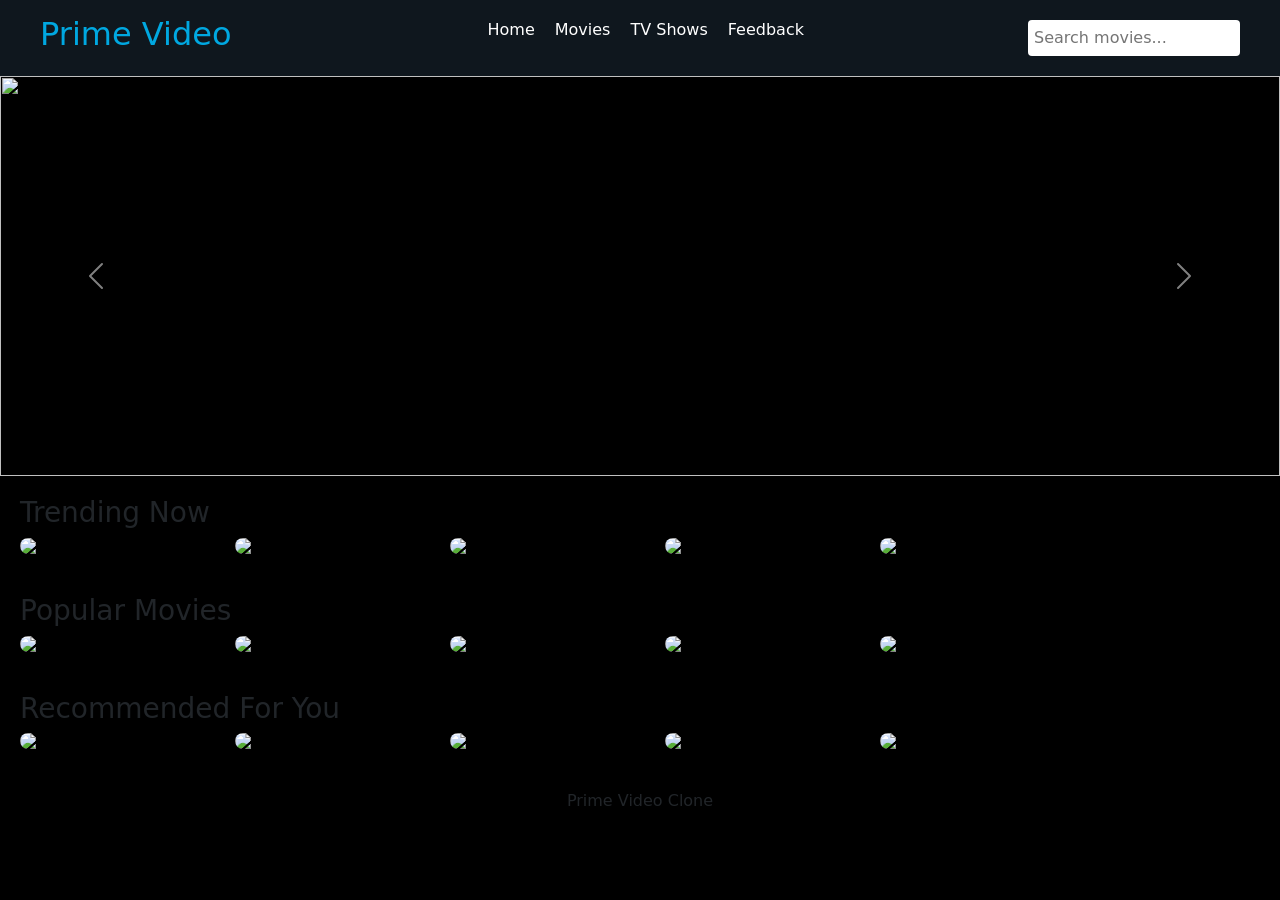
==== index.html @ d2e4a8c4 "Add files via upload" ====
<!DOCTYPE html>

<html lang="en">

<head>

<meta charset="UTF-8">
<meta name="viewport" content="width=device-width, initial-scale=1.0">

<title>Prime Video</title>

<link rel="stylesheet" href="style.css">

<link href="https://cdn.jsdelivr.net/npm/bootstrap@5.3.2/dist/css/bootstrap.min.css" rel="stylesheet">

</head>

<body style="background-color: black;">

<header class="navbar-custom">

<h2 class="logo">Prime Video</h2>

<nav>

<ul class="menu">

<li><a href="index.html">Home</a></li>

<li><a href="movies.html">Movies</a></li>

<li><a href="tvshows.html">TV Shows</a></li>

<li><a href="feedback.html">Feedback</a></li>

</ul>

</nav>

<input type="text" placeholder="Search movies..." class="search">

</header>

<div id="carouselExample" class="carousel slide" data-bs-ride="carousel">

<div class="carousel-inner">

<div class="carousel-item active">
<img src="https://image.tmdb.org/t/p/original/8Y43POKjjKDGI9MH89NW0NAzzp8.jpg" class="d-block w-100 banner">
</div>

<div class="carousel-item">
<img src="https://image.tmdb.org/t/p/original/9BBTo63ANSmhC4e6r62OJFuK2GL.jpg" class="d-block w-100 banner">
</div>

<div class="carousel-item">
<img src="https://image.tmdb.org/t/p/original/6MKr3KgOLmzOP6MSuZERO41Lpkt.jpg" class="d-block w-100 banner">
</div>

</div>

<button class="carousel-control-prev" type="button" data-bs-target="#carouselExample" data-bs-slide="prev">
<span class="carousel-control-prev-icon"></span>
</button>

<button class="carousel-control-next" type="button" data-bs-target="#carouselExample" data-bs-slide="next">
<span class="carousel-control-next-icon"></span>
</button>

</div>

<section class="movie-section">

<h3>Trending Now</h3>

<div class="movies">

<img src="https://image.tmdb.org/t/p/w500/qJ2tW6WMUDux911r6m7haRef0WH.jpg" class="movie-card">

<img src="https://image.tmdb.org/t/p/w500/udDclJoHjfjb8Ekgsd4FDteOkCU.jpg" class="movie-card">

<img src="https://image.tmdb.org/t/p/w500/8UlWHLMpgZm9bx6QYh0NFoq67TZ.jpg" class="movie-card">

<img src="https://image.tmdb.org/t/p/w500/rAiYTfKGqDCRIIqo664sY9XZIvQ.jpg" class="movie-card">

<img src="https://image.tmdb.org/t/p/w500/9gk7adHYeDvHkCSEqAvQNLV5Uge.jpg" class="movie-card">

</div>

</section>

<section class="movie-section">

<h3>Popular Movies</h3>

<div class="movies">

<img src="https://image.tmdb.org/t/p/w500/kOVEVeg59E0wsnXmF9nrh6OmWII.jpg" class="movie-card">

<img src="https://image.tmdb.org/t/p/w500/1g0dhYtq4irTY1GPXvft6k4YLjm.jpg" class="movie-card">

<img src="https://image.tmdb.org/t/p/w500/d5NXSklXo0qyIYkgV94XAgMIckC.jpg" class="movie-card">

<img src="https://image.tmdb.org/t/p/w500/6KErczPBROQty7QoIsaa6wJYXZi.jpg" class="movie-card">

<img src="https://image.tmdb.org/t/p/w500/2CAL2433ZeIihfX1Hb2139CX0pW.jpg" class="movie-card">

</div>

</section>

<section class="movie-section">

<h3>Recommended For You</h3>

<div class="movies">

<img src="https://image.tmdb.org/t/p/w500/fOy2Jurz9k6RnJnMUMRDAgBwru2.jpg" class="movie-card">

<img src="https://image.tmdb.org/t/p/w500/t6HIqrRAclMCA60NsSmeqe9RmNV.jpg" class="movie-card">

<img src="https://image.tmdb.org/t/p/w500/7WsyChQLEftFiDOVTGkv3hFpyyt.jpg" class="movie-card">

<img src="https://image.tmdb.org/t/p/w500/vZloFAK7NmvMGKE7VkF5UHaz0I.jpg" class="movie-card">

<img src="https://image.tmdb.org/t/p/w500/xBHvZcjRiWyobQ9kxBhO6B2dtRI.jpg" class="movie-card">

</div>

</section>

<footer>

<p>Prime Video Clone</p>

</footer>

<script src="https://cdn.jsdelivr.net/npm/bootstrap@5.3.2/dist/js/bootstrap.bundle.min.js"></script>

</body>

</html>
---- style.css ----
body{
margin:0;
font-family:Arial, Helvetica, sans-serif;
background:#0f171e;
color:white;
}

.navbar-custom{
display:flex;
justify-content:space-between;
align-items:center;
padding:15px 40px;
background:#0f171e;
}

.logo{
color:#00a8e1;
}

.menu{
list-style:none;
display:flex;
gap:20px;
}

.menu a{
text-decoration:none;
color:white;
}

.menu a:hover{
color:#00a8e1;
}

.search{
padding:6px;
border-radius:4px;
border:none;
}

.banner{
height:400px;
object-fit:cover;
}

.movie-section{
padding:20px;
}

.movies{
display:flex;
gap:15px;
}

.movie-card{
width:200px;
border-radius:8px;
transition:0.3s;
}

.movie-card:hover{
transform:scale(1.1);
}

.page-title{
padding:40px;
font-size:40px;
text-align:center;
}

footer{
text-align:center;
padding:20px;
background:black;
}
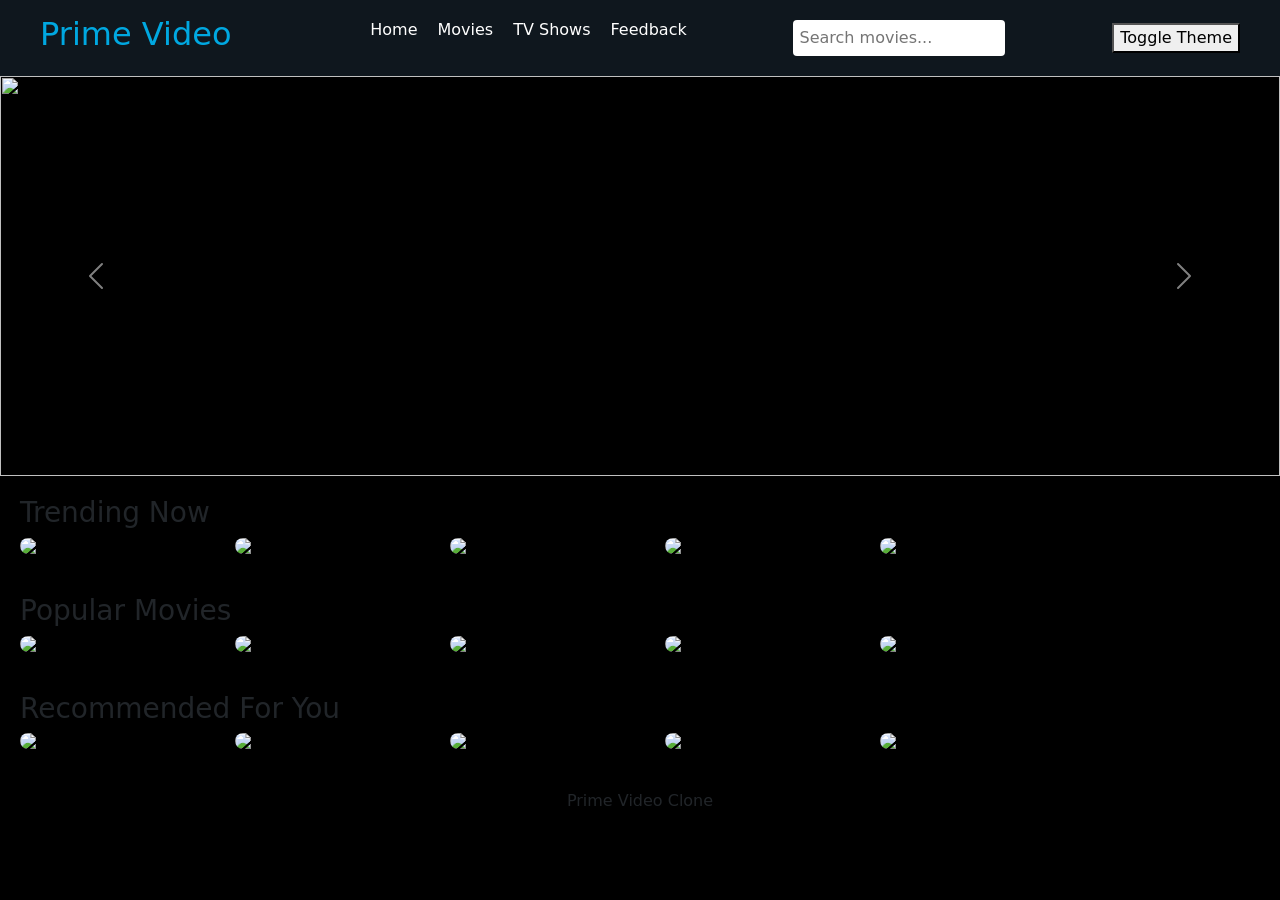
==== commit 280e5c96: "Update index.html" ====
--- a/index.html
+++ b/index.html
@@ -38,6 +38,7 @@
 </nav>
 
 <input type="text" placeholder="Search movies..." class="search">
+  <button id="themeToggle">Toggle Theme</button>
 
 </header>
 
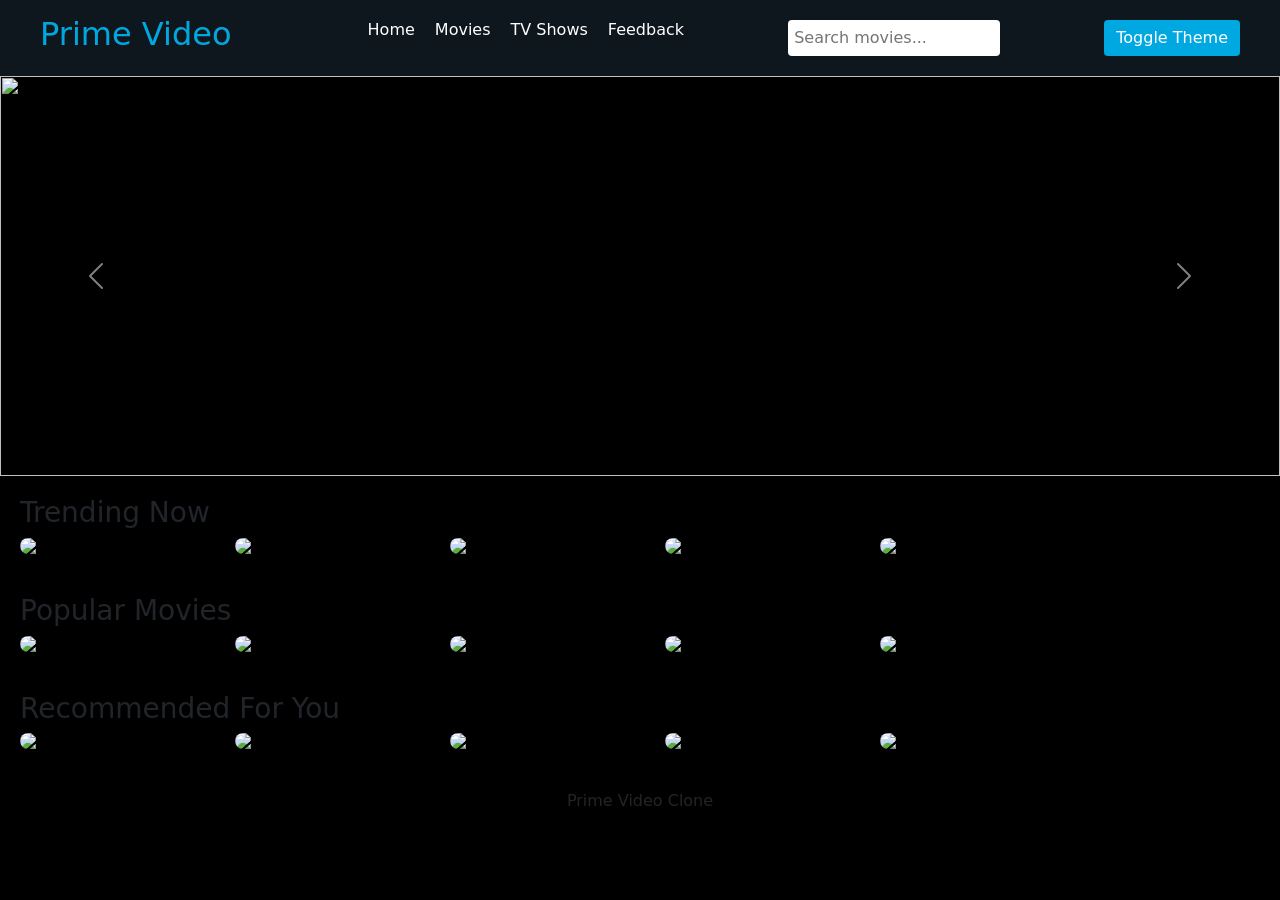
==== commit 73063fdb: "Update index.html" ====
--- a/index.html
+++ b/index.html
@@ -137,6 +137,7 @@
 </footer>
 
 <script src="https://cdn.jsdelivr.net/npm/bootstrap@5.3.2/dist/js/bootstrap.bundle.min.js"></script>
+  <script src="script.js"></script>
 
 </body>
 
--- a/style.css
+++ b/style.css
@@ -4,7 +4,31 @@
 background:#0f171e;
 color:white;
 }
+.light{
+background:white;
+color:black;
+}
 
+.light .navbar-custom{
+background:#f2f2f2;
+}
+
+.light .menu a{
+color:black;
+}
+
+.light .menu a:hover{
+color:#0077cc;
+}
+
+#themeToggle{
+padding:6px 12px;
+border:none;
+border-radius:4px;
+cursor:pointer;
+background:#00a8e1;
+color:white;
+}
 .navbar-custom{
 display:flex;
 justify-content:space-between;
@@ -72,4 +96,4 @@
 text-align:center;
 padding:20px;
 background:black;
-}+}
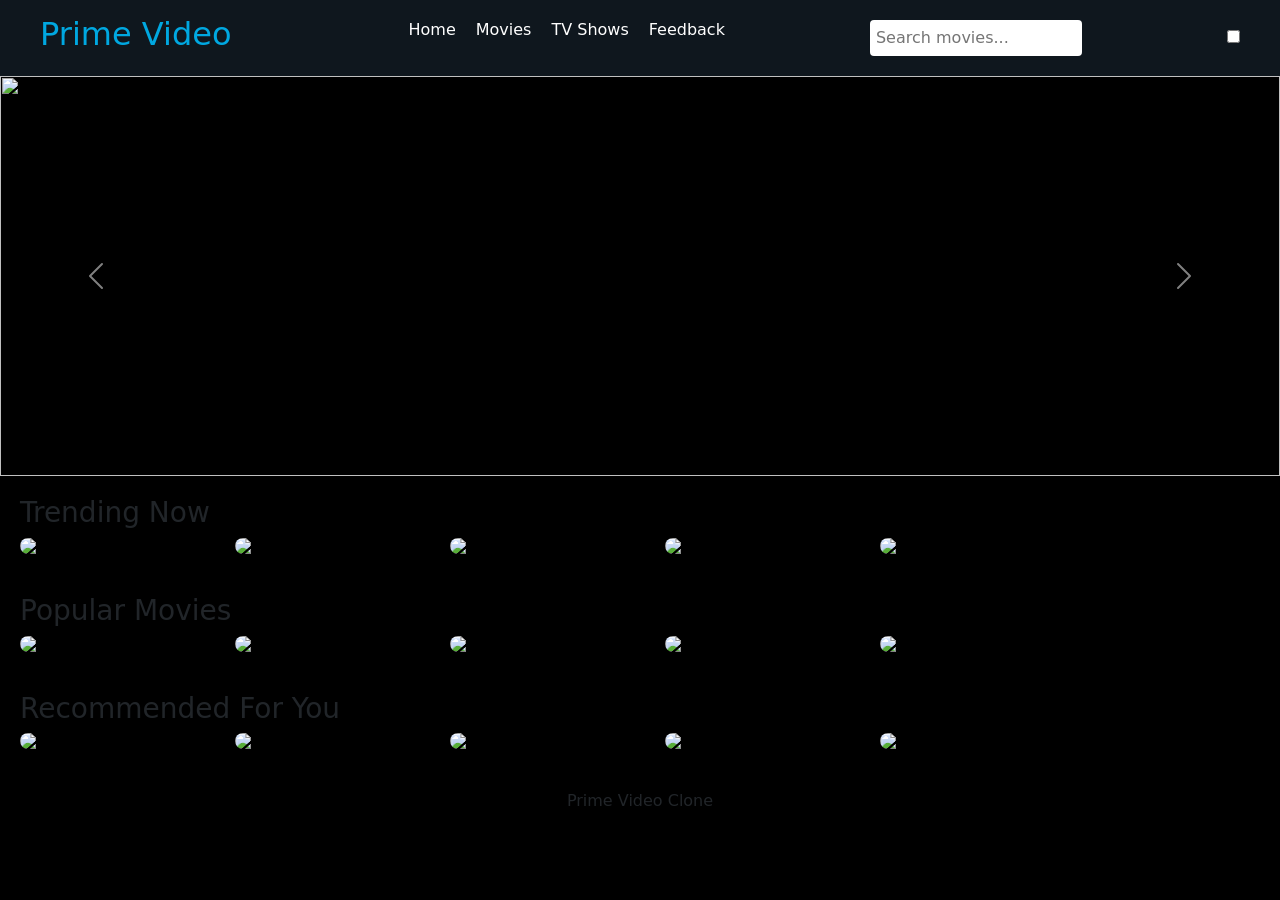
==== commit 29b21b98: "Update index.html" ====
--- a/index.html
+++ b/index.html
@@ -38,7 +38,11 @@
 </nav>
 
 <input type="text" placeholder="Search movies..." class="search">
-  <button id="themeToggle">Toggle Theme</button>
+  <label class="toggle-switch">
+  <input type="checkbox" id="theme-checkbox" />
+  <span class="slider"></span>
+</label>
+
 
 </header>
 
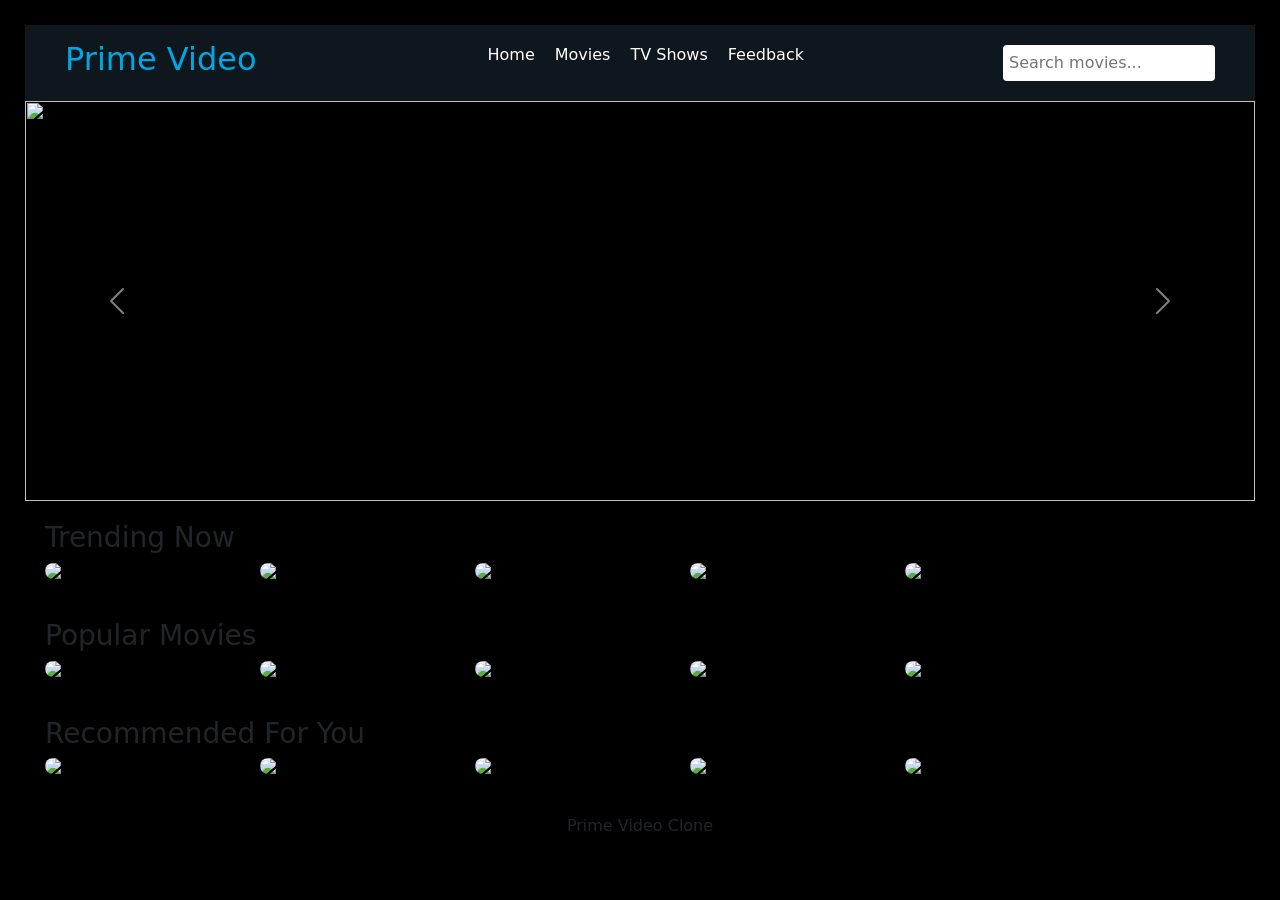
==== commit 4271e3d1: "Update index.html" ====
--- a/index.html
+++ b/index.html
@@ -38,10 +38,7 @@
 </nav>
 
 <input type="text" placeholder="Search movies..." class="search">
-  <label class="toggle-switch">
-  <input type="checkbox" id="theme-checkbox" />
-  <span class="slider"></span>
-</label>
+  
 
 
 </header>
--- a/style.css
+++ b/style.css
@@ -3,32 +3,20 @@
 font-family:Arial, Helvetica, sans-serif;
 background:#0f171e;
 color:white;
-}
-.light{
-background:white;
-color:black;
+}   
+body {
+  padding: 25px;
+  background-color: white;
+  color: black;
+  transition: background-color 0.5s, color 0.5s;
 }
 
-.light .navbar-custom{
-background:#f2f2f2;
+body.dark-mode {
+  background-color: black;
+  color: white;
 }
 
-.light .menu a{
-color:black;
-}
 
-.light .menu a:hover{
-color:#0077cc;
-}
-
-#themeToggle{
-padding:6px 12px;
-border:none;
-border-radius:4px;
-cursor:pointer;
-background:#00a8e1;
-color:white;
-}
 .navbar-custom{
 display:flex;
 justify-content:space-between;
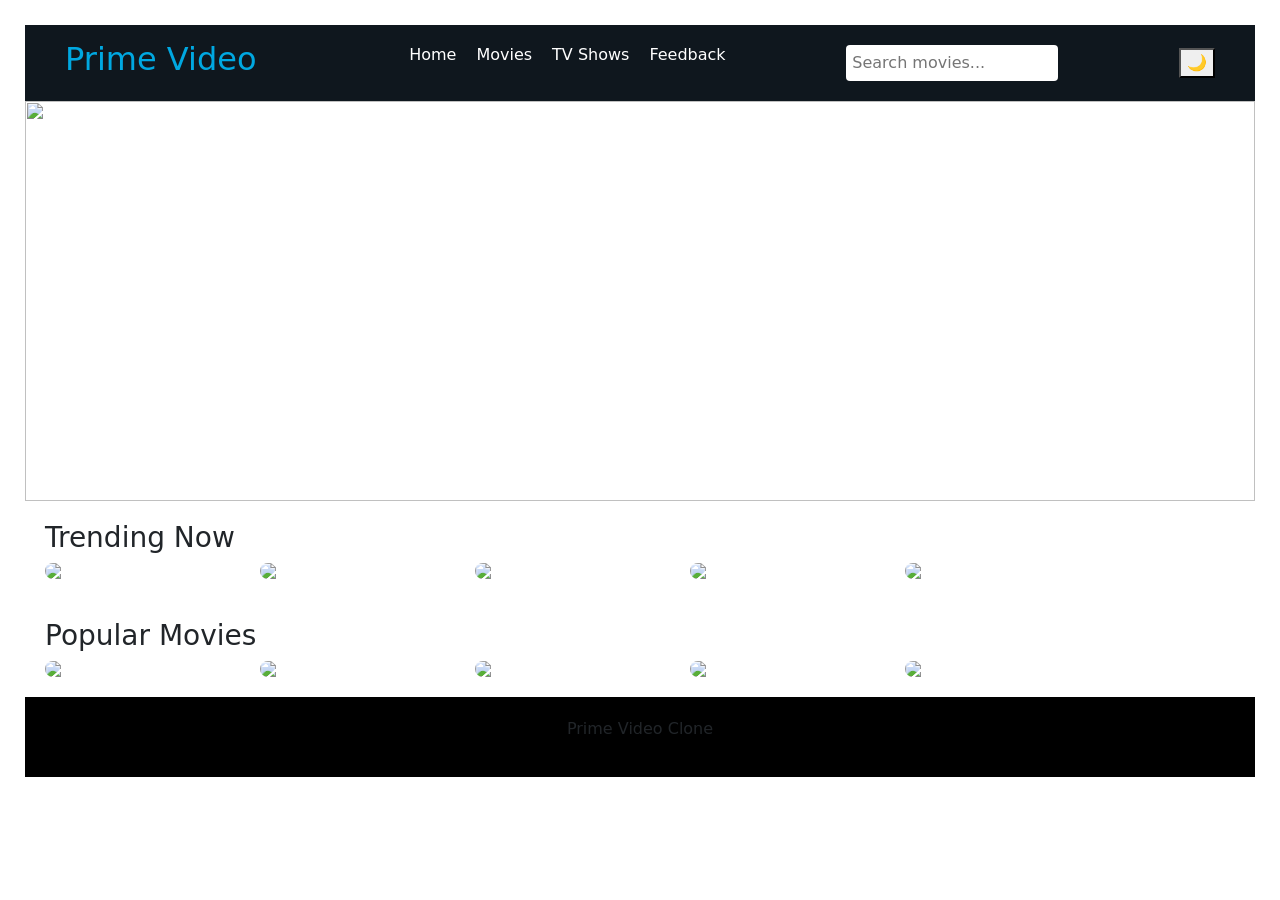
==== commit f0703de8: "Update index.html" ====
--- a/index.html
+++ b/index.html
@@ -1,5 +1,4 @@
 <!DOCTYPE html>
-
 <html lang="en">
 
 <head>
@@ -15,31 +14,24 @@
 
 </head>
 
-<body style="background-color: black;">
+<body>
 
 <header class="navbar-custom">
 
 <h2 class="logo">Prime Video</h2>
 
 <nav>
-
 <ul class="menu">
-
 <li><a href="index.html">Home</a></li>
-
 <li><a href="movies.html">Movies</a></li>
-
 <li><a href="tvshows.html">TV Shows</a></li>
-
 <li><a href="feedback.html">Feedback</a></li>
-
 </ul>
-
 </nav>
 
 <input type="text" placeholder="Search movies..." class="search">
-  
 
+<button id="toggleTheme" class="theme-btn">🌙</button>
 
 </header>
 
@@ -78,13 +70,9 @@
 <div class="movies">
 
 <img src="https://image.tmdb.org/t/p/w500/qJ2tW6WMUDux911r6m7haRef0WH.jpg" class="movie-card">
-
 <img src="https://image.tmdb.org/t/p/w500/udDclJoHjfjb8Ekgsd4FDteOkCU.jpg" class="movie-card">
-
 <img src="https://image.tmdb.org/t/p/w500/8UlWHLMpgZm9bx6QYh0NFoq67TZ.jpg" class="movie-card">
-
 <img src="https://image.tmdb.org/t/p/w500/rAiYTfKGqDCRIIqo664sY9XZIvQ.jpg" class="movie-card">
-
 <img src="https://image.tmdb.org/t/p/w500/9gk7adHYeDvHkCSEqAvQNLV5Uge.jpg" class="movie-card">
 
 </div>
@@ -98,34 +86,10 @@
 <div class="movies">
 
 <img src="https://image.tmdb.org/t/p/w500/kOVEVeg59E0wsnXmF9nrh6OmWII.jpg" class="movie-card">
-
 <img src="https://image.tmdb.org/t/p/w500/1g0dhYtq4irTY1GPXvft6k4YLjm.jpg" class="movie-card">
-
 <img src="https://image.tmdb.org/t/p/w500/d5NXSklXo0qyIYkgV94XAgMIckC.jpg" class="movie-card">
-
 <img src="https://image.tmdb.org/t/p/w500/6KErczPBROQty7QoIsaa6wJYXZi.jpg" class="movie-card">
-
 <img src="https://image.tmdb.org/t/p/w500/2CAL2433ZeIihfX1Hb2139CX0pW.jpg" class="movie-card">
-
-</div>
-
-</section>
-
-<section class="movie-section">
-
-<h3>Recommended For You</h3>
-
-<div class="movies">
-
-<img src="https://image.tmdb.org/t/p/w500/fOy2Jurz9k6RnJnMUMRDAgBwru2.jpg" class="movie-card">
-
-<img src="https://image.tmdb.org/t/p/w500/t6HIqrRAclMCA60NsSmeqe9RmNV.jpg" class="movie-card">
-
-<img src="https://image.tmdb.org/t/p/w500/7WsyChQLEftFiDOVTGkv3hFpyyt.jpg" class="movie-card">
-
-<img src="https://image.tmdb.org/t/p/w500/vZloFAK7NmvMGKE7VkF5UHaz0I.jpg" class="movie-card">
-
-<img src="https://image.tmdb.org/t/p/w500/xBHvZcjRiWyobQ9kxBhO6B2dtRI.jpg" class="movie-card">
 
 </div>
 
@@ -138,8 +102,7 @@
 </footer>
 
 <script src="https://cdn.jsdelivr.net/npm/bootstrap@5.3.2/dist/js/bootstrap.bundle.min.js"></script>
-  <script src="script.js"></script>
+<script src="script.js"></script>
 
 </body>
-
 </html>
